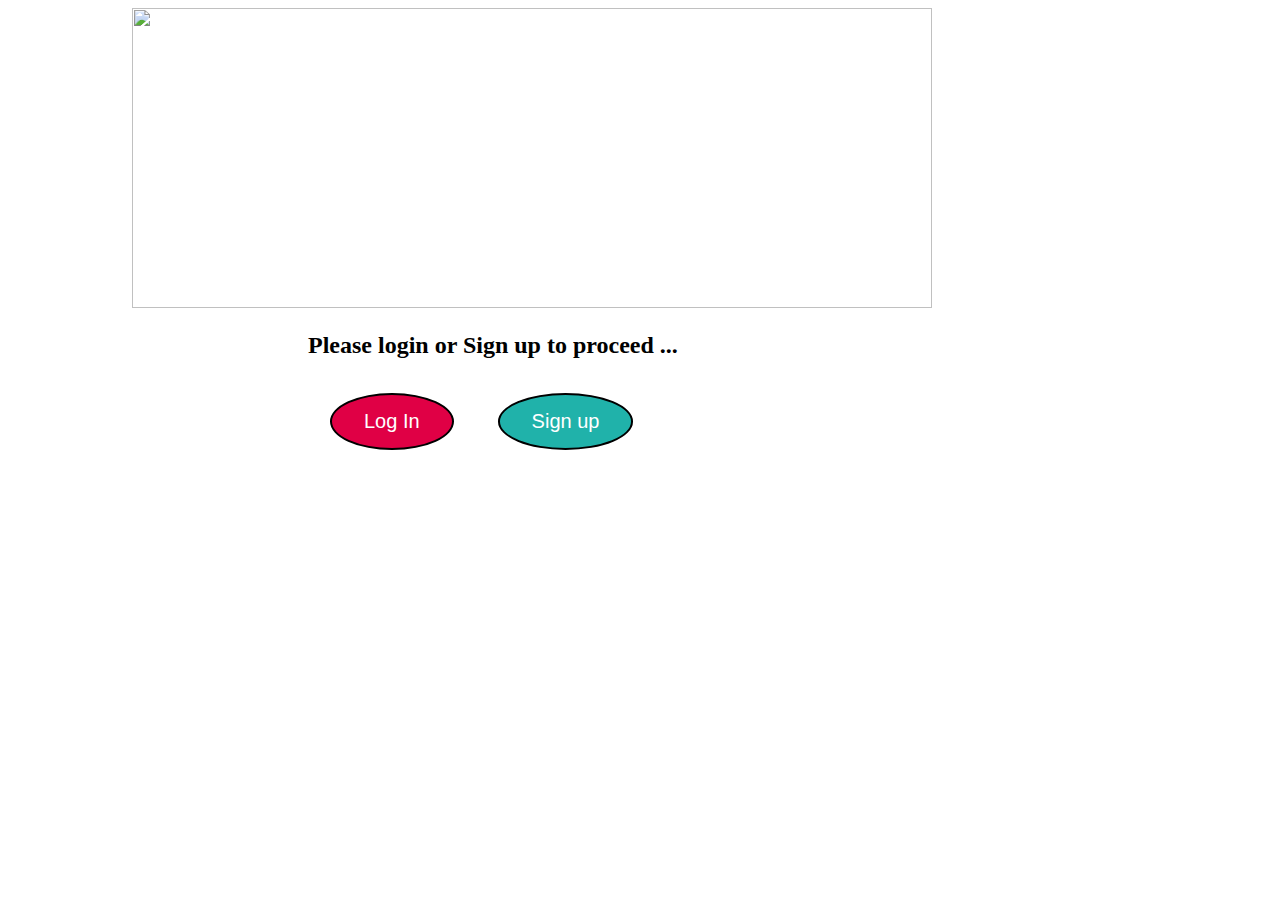
==== ui/index.html @ d6664043 "[imad-console] Updates ui/index.html" ====
<!doctype html>
 <html>
   <head>
         <link href="/ui/style.css" rel="stylesheet" />
         <title>
                LOGIN  OR  SIGN UP
         </title>
   </head>
   
   <body background="https://lh3.googleusercontent.com/-rwdhOg3stwI/WAUGq4QHH6I/AAAAAAAABTs/lu-jcG3sJ2YkxWNBlLiiT9Gj1HNUV7zqgCEw/w139-h140-p/images.jpg">
        &emsp;&emsp;&emsp;&emsp;&emsp;&emsp;&emsp;&ensp;
        <img src="Banner.jpg" style="width:800px;height:300px;"/>
        <div class="space1">
        <h2> Please login or Sign up to proceed
        <span id='ani'>...</span></h2>       
        </div>
        <div class='space2'>         
        <a href="login.html">
        <button class='button1' id="login">Log In</button></a> &emsp;&emsp;
        <button class='button2' id="signup">Sign up</button>
        </div>
        <img src="logo3.png" class="img1" id="img1"            style="width:180px;height:160px;"/>
        <img src="logo.png" class="img2" id="img2" 
         verticle-align="top" style="width:180px;height:180px;"/>
         <script>
             <link href="ui/main.js" rel="javascript" />
         </script>   
    </body>
       
</html>
---- ui/style.css ----
.button1{ 
          background-color: #E00045;
		  border: 2px solid black;
       	  color: white;
          padding: 15px 32px;	
          text-align: center;
    	  display: inline-block;
    	  font-size: 20px;
    	  margin: 4px 2px;
          cursor: pointer;    
          border-radius: 50%;
         }

.button2{ 
         background-color: #20B2AA;
         border: 2px solid black;
         color: white;
         padding: 15px 32px;	
    	 text-align: center;
    	 display: inline-block;
    	 font-size: 20px;
    	 margin: 4px 2px;
    	 cursor: pointer;
         border-radius: 50%;    
         }

.button2:hover {
              box-shadow: 0 12px 16px 0 rgba(0,0,0,0.24),0 17px 50px 0 rgba(0,0,0,0.19);
                }

.button1:hover {
              box-shadow: 0 12px 16px 0 rgba(0,0,0,0.24),0 17px 50px 0 rgba(0,0,0,0.19);
                }
.info{
       font-size: 20px;                      
      }
.space1{
        padding-left: 300px;
        }
.space2{
        padding-left: 320px;
        padding-top: 10px;
       }
.img1{
      padding-left: 150px;
      opacity: 0;
      }
.img2{
      padding-left: 295px;
      opacity: 0;
      }
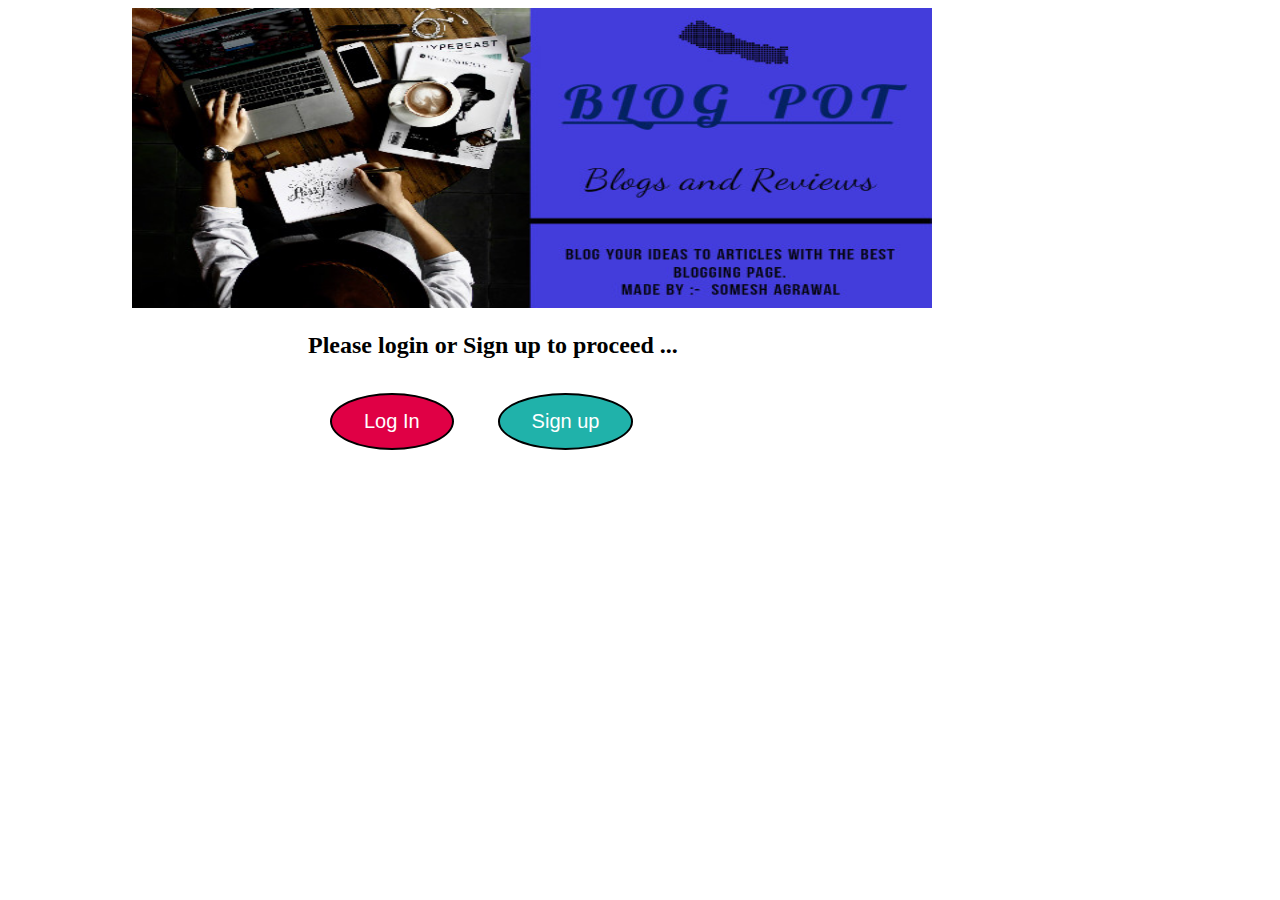
==== commit 8214eebb: "[imad-console] Updates ui/index.html" ====
--- a/ui/index.html
+++ b/ui/index.html
@@ -7,7 +7,7 @@
          </title>
    </head>
    
-   <body background="https://lh3.googleusercontent.com/-rwdhOg3stwI/WAUGq4QHH6I/AAAAAAAABTs/lu-jcG3sJ2YkxWNBlLiiT9Gj1HNUV7zqgCEw/w139-h140-p/images.jpg">
+   <body background="ui/b3.jpg">
         &emsp;&emsp;&emsp;&emsp;&emsp;&emsp;&emsp;&ensp;
         <img src="Banner.jpg" style="width:800px;height:300px;"/>
         <div class="space1">
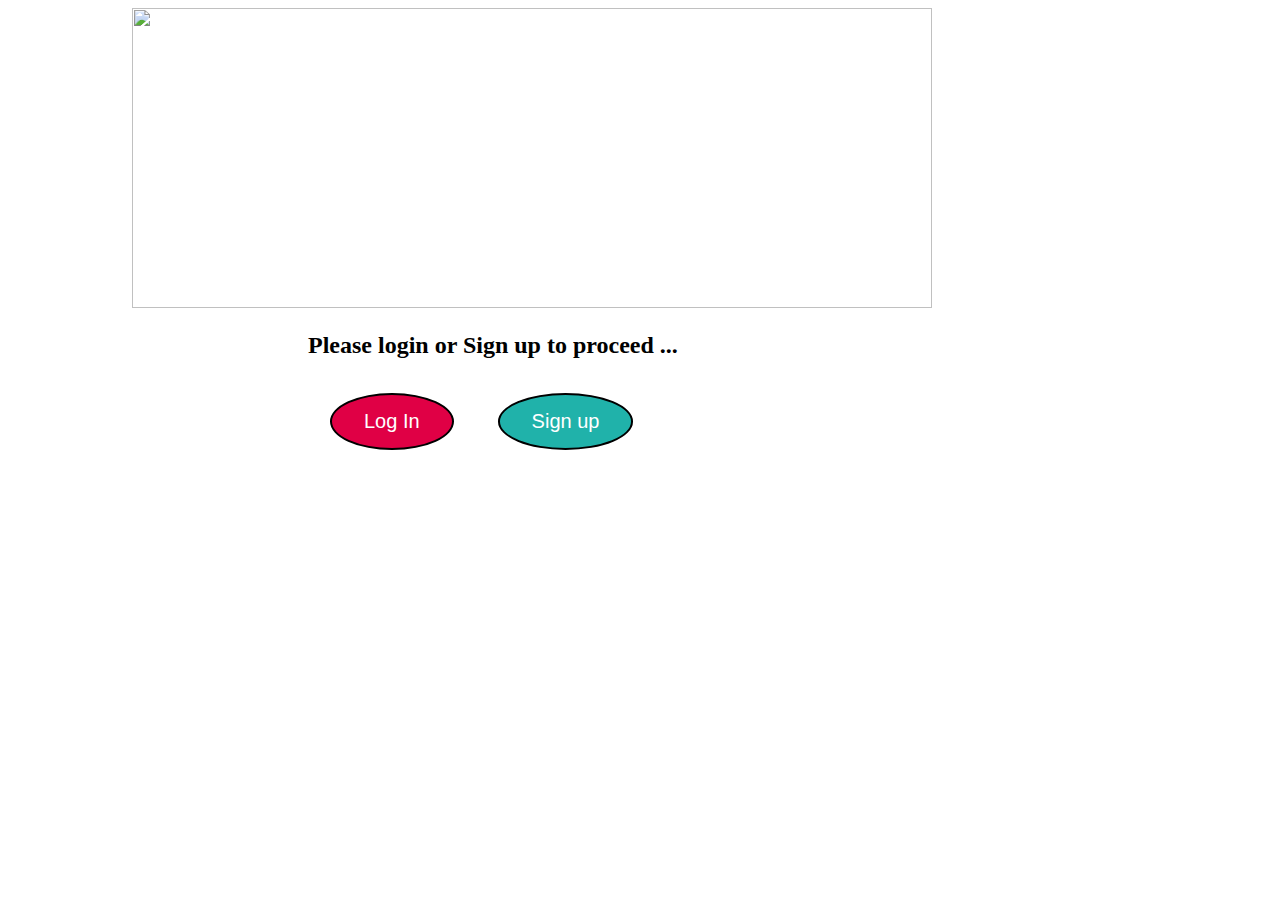
==== commit 30b0d85a: "[imad-console] Updates ui/index.html" ====
--- a/ui/index.html
+++ b/ui/index.html
@@ -9,7 +9,7 @@
    
    <body background="ui/b3.jpg">
         &emsp;&emsp;&emsp;&emsp;&emsp;&emsp;&emsp;&ensp;
-        <img src="Banner.jpg" style="width:800px;height:300px;"/>
+        <img src="ui/Banner.jpg" style="width:800px;height:300px;"/>
         <div class="space1">
         <h2> Please login or Sign up to proceed
         <span id='ani'>...</span></h2>       
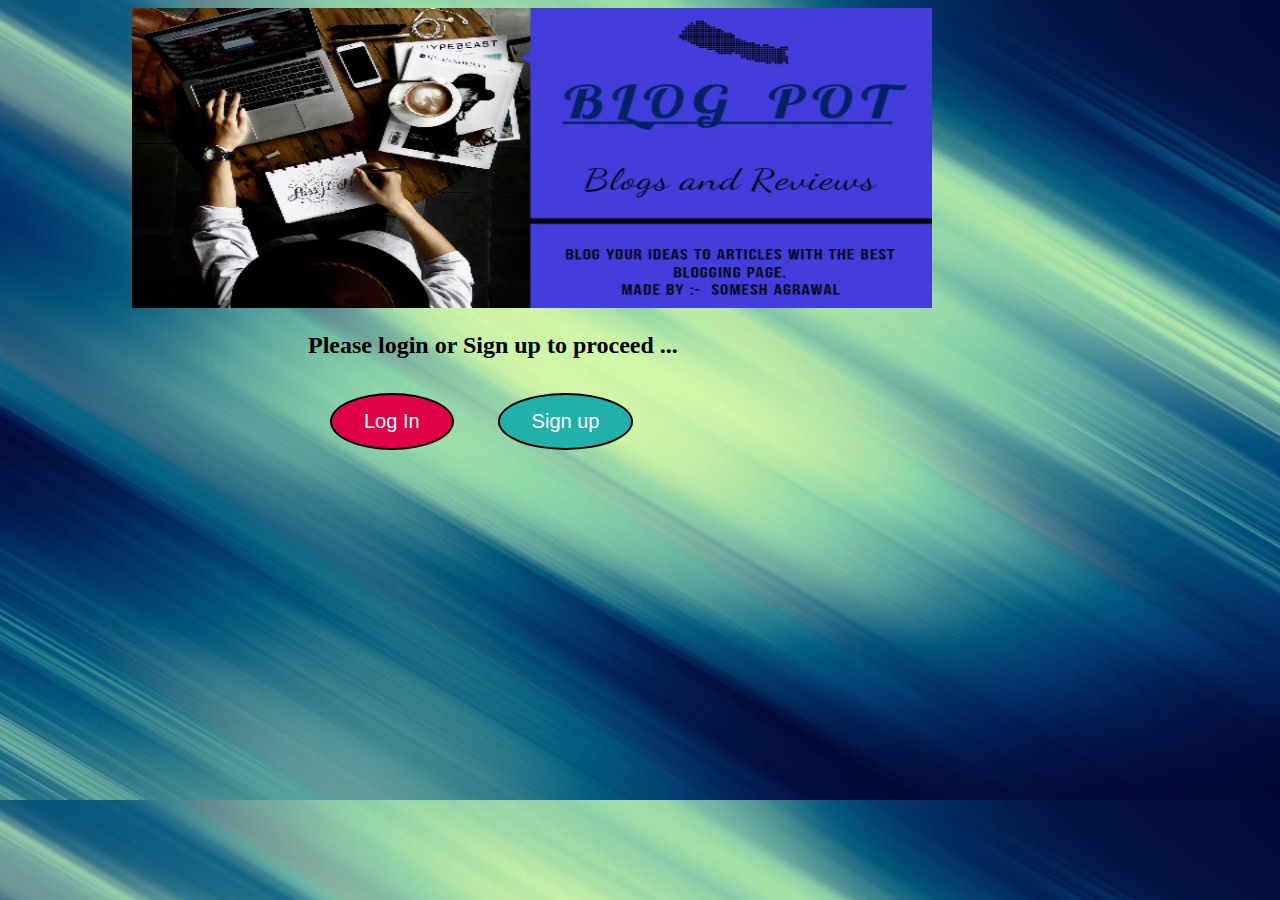
==== commit effafb4b: "[imad-console] Updates ui/index.html" ====
--- a/ui/index.html
+++ b/ui/index.html
@@ -7,23 +7,23 @@
          </title>
    </head>
    
-   <body background="ui/b3.jpg">
+   <body background="/ui/b3.jpg">
         &emsp;&emsp;&emsp;&emsp;&emsp;&emsp;&emsp;&ensp;
-        <img src="ui/Banner.jpg" style="width:800px;height:300px;"/>
+        <img src="/ui/Banner.jpg" style="width:800px;height:300px;"/>
         <div class="space1">
         <h2> Please login or Sign up to proceed
         <span id='ani'>...</span></h2>       
         </div>
         <div class='space2'>         
-        <a href="login.html">
+        <a href="/ui/login.html">
         <button class='button1' id="login">Log In</button></a> &emsp;&emsp;
-        <button class='button2' id="signup">Sign up</button>
+    <a href='/ui/signup.html'><button class='button2' id="signup">Sign up</button></a>
         </div>
-        <img src="logo3.png" class="img1" id="img1"            style="width:180px;height:160px;"/>
-        <img src="logo.png" class="img2" id="img2" 
+        <img src="ui/logo3.png" class="img1" id="img1"            style="width:180px;height:160px;"/>
+        <img src="ui/logo.png" class="img2" id="img2" 
          verticle-align="top" style="width:180px;height:180px;"/>
-         <script>
-             <link href="ui/main.js" rel="javascript" />
+         <script src='ui/main.js'>
+             
          </script>   
     </body>
        
--- a/ui/style.css
+++ b/ui/style.css
@@ -42,7 +42,7 @@
         padding-top: 10px;
        }
 .img1{
-      padding-left: 150px;
+      padding-left: 160px;
       opacity: 0;
       }
 .img2{
